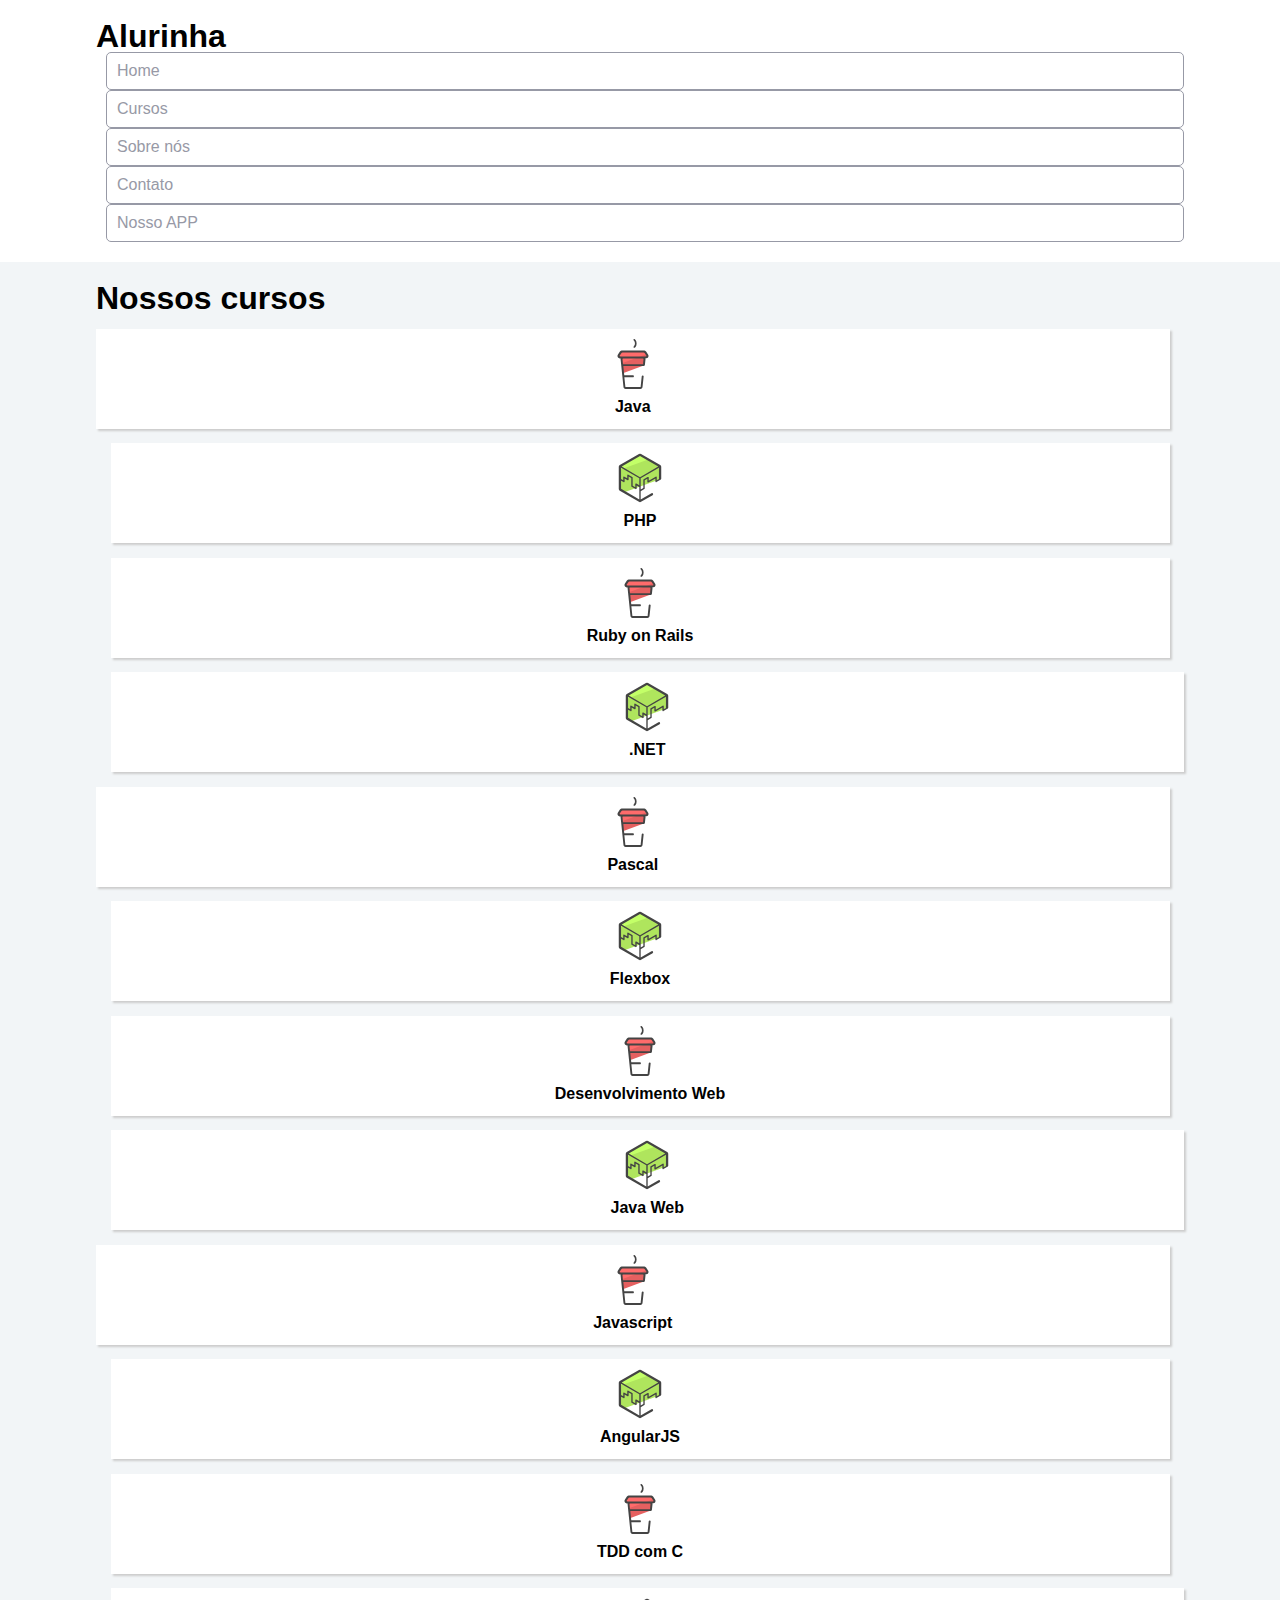
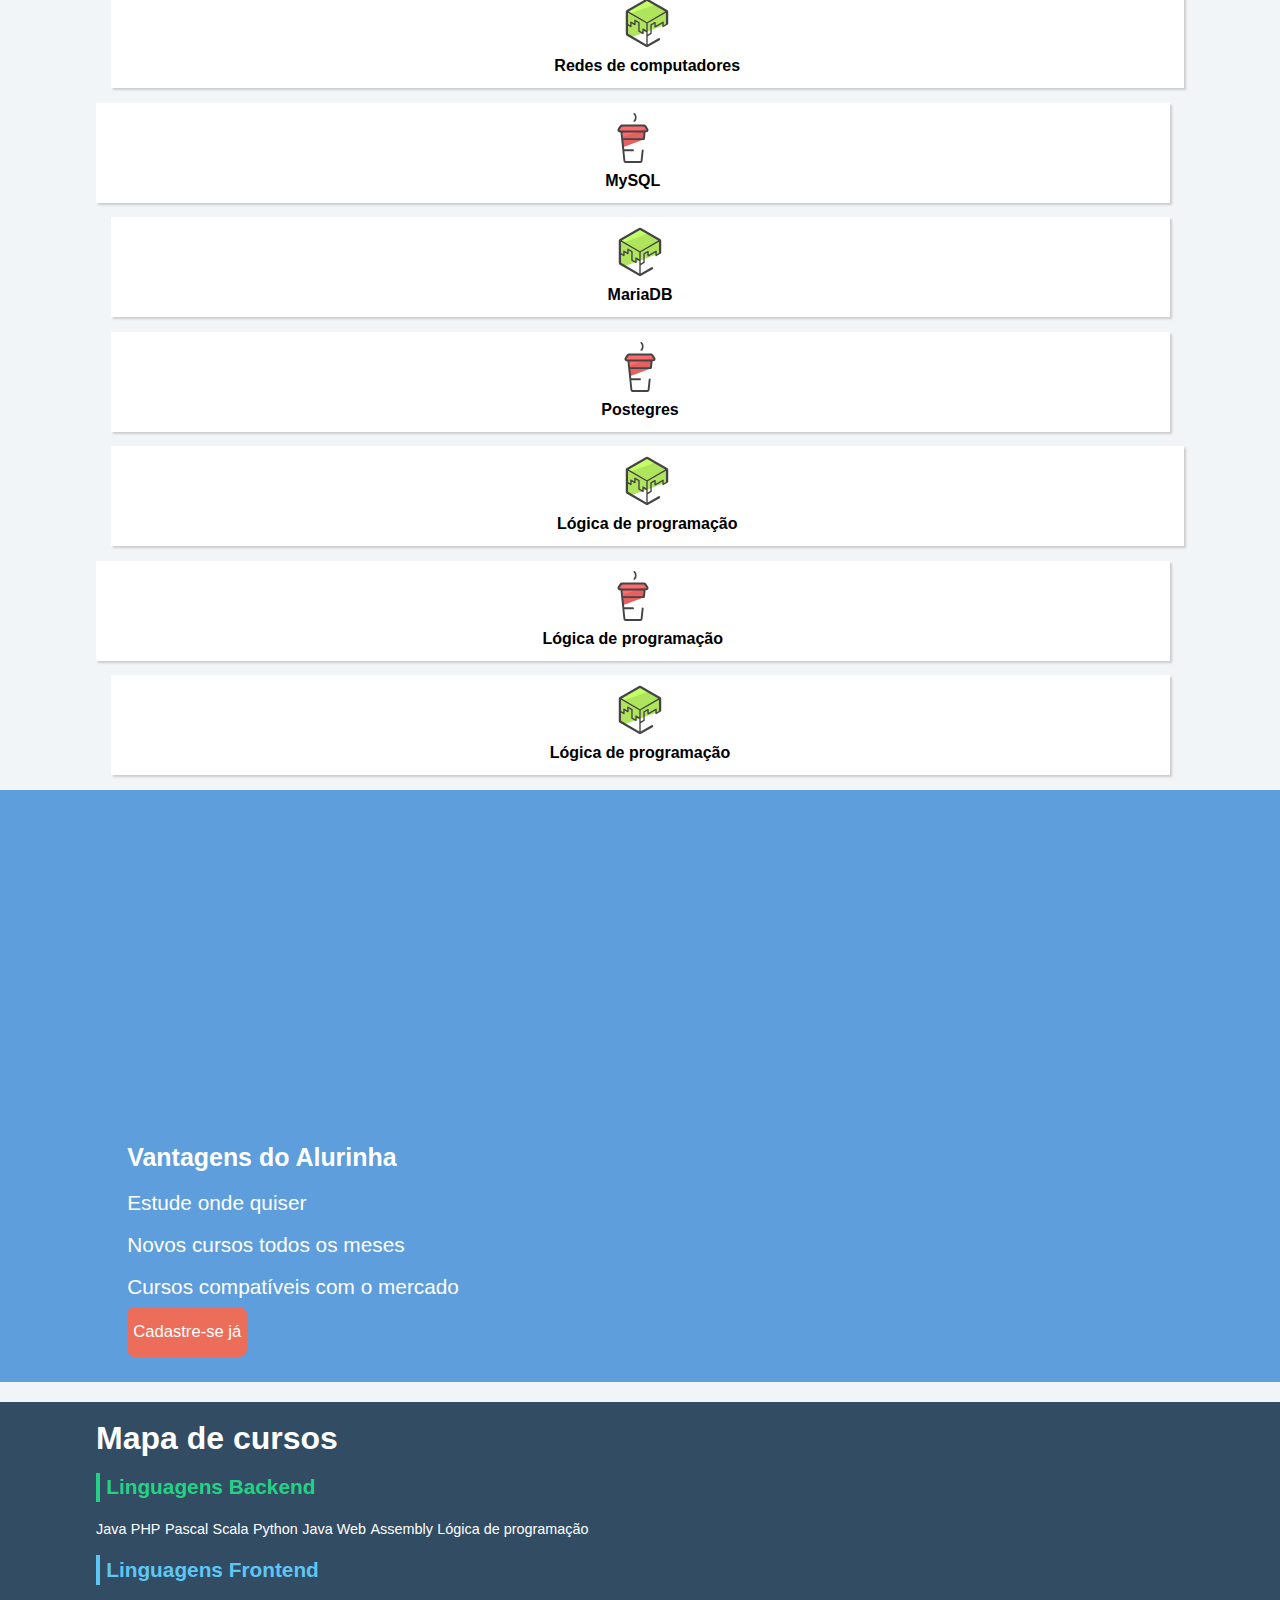
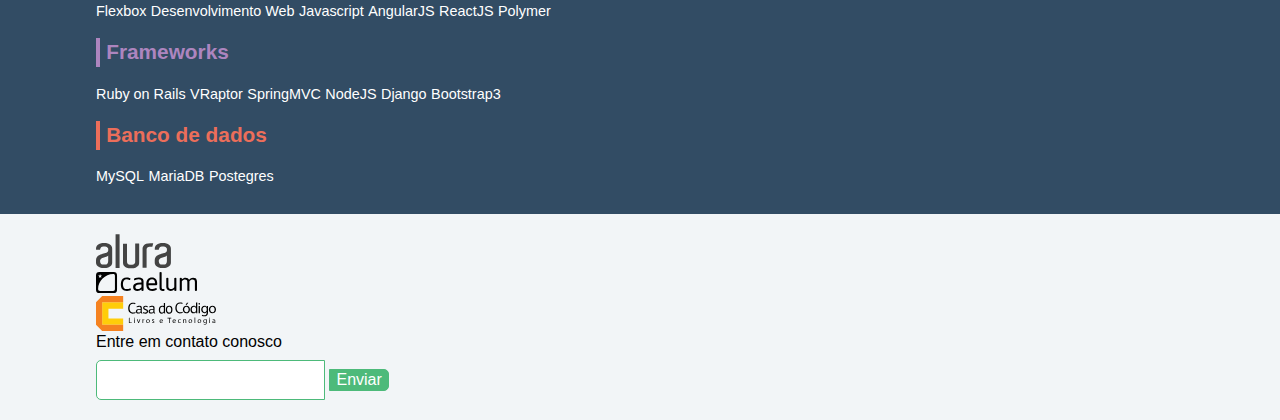
==== alura/projetos/alurinha/index.html @ 20e6e742 "iniciando alurinha" ====
<!doctype html>
<html>
<head>
	<meta charset="utf-8">
	<meta name="viewport" content="width=device-width, initial-scale=1">
	<title>Alurinha | Cursos online</title>
	<link rel="stylesheet" href="css/reset.css">
	<link rel="stylesheet" href="css/style.css">
	<link rel="stylesheet" href="css/flexbox.css">
</head>
<body>

	<header class="cabecalhoPrincipal">
		<div class="container">
			<h1 class="cabecalhoPrincipal-titulo">
				<a href="#">Alurinha</a>
			</h1>

			<nav class="cabecalhoPrincipal-nav">
				<a class="cabecalhoPrincipal-nav-link" href="#">Home</a>
				<a class="cabecalhoPrincipal-nav-link" href="#">Cursos</a>
				<a class="cabecalhoPrincipal-nav-link" href="#">Sobre nós</a>
				<a class="cabecalhoPrincipal-nav-link" href="#">Contato</a>
				<a class="cabecalhoPrincipal-nav-link cabecalhoPrincipal-nav-link-app" href="#">Nosso APP</a>
			</nav>
		</div>

	</header>

	<main class="conteudoPrincipal">
		<div class="container">
			<h2 class="subtitulo">Nossos cursos</h2>

			<nav>
				<ul class="conteudoPrincipal-cursos">
					<li class="conteudoPrincipal-cursos-link"><a href="#">Java</a></li>
					<li class="conteudoPrincipal-cursos-link"><a href="#">PHP</a></li>
					<li class="conteudoPrincipal-cursos-link"><a href="#">Ruby on Rails</a></li>
					<li class="conteudoPrincipal-cursos-link"><a href="#">.NET</a></li>
					<li class="conteudoPrincipal-cursos-link"><a href="#">Pascal</a></li>
					<li class="conteudoPrincipal-cursos-link"><a href="#">Flexbox</a></li>
					<li class="conteudoPrincipal-cursos-link"><a href="#">Desenvolvimento Web</a></li>
					<li class="conteudoPrincipal-cursos-link"><a href="#">Java Web</a></li>
					<li class="conteudoPrincipal-cursos-link"><a href="#">Javascript</a></li>
					<li class="conteudoPrincipal-cursos-link"><a href="#">AngularJS</a></li>
					<li class="conteudoPrincipal-cursos-link"><a href="#">TDD com C</a></li>
					<li class="conteudoPrincipal-cursos-link"><a href="#">Redes de computadores</a></li>
					<li class="conteudoPrincipal-cursos-link"><a href="#">MySQL</a></li>
					<li class="conteudoPrincipal-cursos-link"><a href="#">MariaDB</a></li>
					<li class="conteudoPrincipal-cursos-link"><a href="#">Postegres</a></li>
					<li class="conteudoPrincipal-cursos-link"><a href="#">Lógica de programação</a></li>
					<li class="conteudoPrincipal-cursos-link"><a href="#">Lógica de programação</a></li>
					<li class="conteudoPrincipal-cursos-link"><a href="#">Lógica de programação</a></li>
				</ul>
			</nav>
		</div>

		<section class="videoSobre">
			<div class="container">
				<iframe class="videoSobre-video" width="560" height="315" src="https://www.youtube.com/embed/bIlOsJzBVaY?list=PLh2Y_pKOa4UcF1BYPJR3EIMRi3nWAUxIp" frameborder="0" allowfullscreen></iframe>
				
				<div class="videoSobre-sobre">
					<h2 class="videoSobre-sobre-title">Vantagens do Alurinha</h2>
					<ul class="videoSobre-sobre-list">
						<li class="videoSobre-sobre-item">Estude onde quiser</li>
						<li class="videoSobre-sobre-item">Novos cursos todos os meses</li>
						<li class="videoSobre-sobre-item">Cursos compatíveis com o mercado</li>
					</ul>
					<button class="videoSobre-button">Cadastre-se já</button>
				</div>
			</div>
		</section>

	</main>

	<footer class="rodapePrincipal">
		<div class="container">

			<section class="rodapePrincipal-navMap">
				<h3 class="subtitulo">Mapa de cursos</h3>
				<nav class="rodapePrincipal-navMap-list">

					<h4 class="navmap-list-title navmap-list-title-backend">Linguagens Backend</h4>
					<a class="rodapePrincipal-navMap-link" href="#">Java</a>
					<a class="rodapePrincipal-navMap-link" href="#">PHP</a>
					<a class="rodapePrincipal-navMap-link" href="#">Pascal</a>
					<a class="rodapePrincipal-navMap-link" href="#">Scala</a>
					<a class="rodapePrincipal-navMap-link" href="#">Python</a>
					<a class="rodapePrincipal-navMap-link" href="#">Java Web</a>
					<a class="rodapePrincipal-navMap-link" href="#">Assembly</a>
					<a class="rodapePrincipal-navMap-link" href="#">Lógica de programação</a>

					<h4 class="navmap-list-title navmap-list-title-frontend">Linguagens Frontend</h4>
					<a class="rodapePrincipal-navMap-link" href="#">Flexbox</a>
					<a class="rodapePrincipal-navMap-link" href="#">Desenvolvimento Web</a>
					<a class="rodapePrincipal-navMap-link" href="#">Javascript</a>
					<a class="rodapePrincipal-navMap-link" href="#">AngularJS</a>
					<a class="rodapePrincipal-navMap-link" href="#">ReactJS</a>
					<a class="rodapePrincipal-navMap-link" href="#">Polymer</a>
					
					<h4 class="navmap-list-title navmap-list-title-framework">Frameworks</h4>
					<a class="rodapePrincipal-navMap-link" href="#">Ruby on Rails</a>
					<a class="rodapePrincipal-navMap-link" href="#">VRaptor</a>
					<a class="rodapePrincipal-navMap-link" href="#">SpringMVC</a>
					<a class="rodapePrincipal-navMap-link" href="#">NodeJS</a>
					<a class="rodapePrincipal-navMap-link" href="#">Django</a>
					<a class="rodapePrincipal-navMap-link" href="#">Bootstrap3</a>

					<h4 class="navmap-list-title navmap-list-title-bancoDeDados">Banco de dados</h4>
					<a class="rodapePrincipal-navMap-link" href="#">MySQL</a>
					<a class="rodapePrincipal-navMap-link" href="#">MariaDB</a>
					<a class="rodapePrincipal-navMap-link" href="#">Postegres</a>

				</nav>
			</section>

		</div>

		<section class="rodapePrincipal-patrocinadores">
			<div class="container">
				<ul class="rodapePrincipal-patrocinadores-list">
					<li>
						<a class="rodapePrincipal-patrocinadores-list-link patrocinadores-list-link-alura" href="#">
							<img src="img/logos/alura.svg" alt="Logo da Alura">
						</a>
					</li>
					<li>
						<a class="rodapePrincipal-patrocinadores-list-link patrocinadores-list-link-caelum" href="#">
							<img src="img/logos/caelum.svg" alt="Logo da Caelum">
						</a>
					</li>
					<li>
						<a class="rodapePrincipal-patrocinadores-list-link patrocinadores-list-link-casaDoCodigo" href="#">
							<img src="img/logos/cdc.svg" alt="Logo da Casa do Código">
						</a>
					</li>
				</ul>
				<form class="rodapePrincipal-contatoForm" action="#">
					<fieldset>
						<legend class="rodapePrincipal-contatoForm-legend" for="email-contato">Entre em contato conosco</legend>
						<div class="rodapePrincipal-contatoForm-fieldset"> 
							<input class="rodapePrincipal-contatoForm-emailInput" type="email" name="email-contato" id="email-contato">
							<button class="rodapePrincipal-contatoForm-submit" type="submit">Enviar</button>
						</div>
					</fieldset>
				</form>
			</div>
		</section>
	</footer>

</body>
</html>
---- alura/projetos/alurinha/css/style.css ----
body {
	background-color: #F2F5F7;
	font-family: 'Open Sans',Arial,sans-serif;
}

.container {
	width: 94%;
	margin: 0 auto;
}

.cabecalhoPrincipal {
	background-color: #FFF;
	padding: 20px 0;
}

.cabecalhoPrincipal-titulo {
	font-weight: bold;
	font-size: 2em;
	margin-bottom: 20px;
}

.cabecalhoPrincipal-titulo a {
	text-decoration: none;
	color: inherit;
}

.cabecalhoPrincipal-nav-link {
	padding: 10px;
	margin-bottom: 10px;
	color: #9799A6;
	background-color: #FFF;
	text-decoration: none;
	transition: .5s;
	display: block;

	border-bottom: 1px solid #9799A6;
}

.conteudoPrincipal {
	margin-top: 20px;
	margin-bottom: 20px;
}

.subtitulo {
	font-weight: bold;
	font-size: 32px;
	margin-bottom: 10px;
	text-align: center;
}

.conteudoPrincipal-cursos-link {
	height: 100px;
	background-color: #FFF;
	text-align: center;
	margin: 1%;
	transition: .3s;
	box-shadow: 2px 2px 2px #CCC;
	position: relative;
}

.conteudoPrincipal-cursos-link a {
	text-decoration: none;
	color: #000;
	font-weight: bold;
	display: block;
	width: 100%;
	height: 100%;
	position: absolute;
	top: 0;
	left: 0;
}

.conteudoPrincipal-cursos-link:hover {
	box-shadow: 4px 4px 4px #CCC;
}

.conteudoPrincipal-cursos-link a:before {
	content: '';
	display: block;
	width: 50px;
	height: 50px;
	margin: 10px auto;
}

.conteudoPrincipal-cursos-link:nth-child(even) a:before {
	background: url(../img/background1.svg) no-repeat;	
}

.conteudoPrincipal-cursos-link:nth-child(odd) a:before {
	background: url(../img/background2.svg) no-repeat;
}


.rodapePrincipal {
	background-color: #324C64;
	padding-top: 20px;
}

.rodapePrincipal .subtitulo {
	color: #FFF;
}

.rodapePrincipal-navMap-link {
	text-decoration: none;
	color: #FFF;
	margin-top: 10px;
}

.rodapePrincipal-navMap-link {
	font-size: .9em;
}

.navmap-list-title {
	font-weight: 700;
	font-size: 1.3em;
	margin: .9em 0;
	padding-left: .3em;
	padding-top: .2em;
	padding-bottom: .2em;
}

.navmap-list-title + .rodapePrincipal-navMap-link {
	margin-top: 0;
}

.navmap-list-title-bancoDeDados { color: #EC6E5A; border-left: 4px solid #EC6E5A; }
.navmap-list-title-framework { color: #AD85BF; border-left: 4px solid #AD85BF; }
.navmap-list-title-frontend { color: #5EC6F3; border-left: 4px solid #5EC6F3; }
.navmap-list-title-backend { color: #25D285; border-left: 4px solid #25D285; }

.rodapePrincipal-patrocinadores {
	margin-top: 30px;
	background: #F2F5F7;
	padding: 20px 0;
}

.rodapePrincipal-contatoForm {
	margin-top: 20px;
	text-align: center;
}

.rodapePrincipal-contatoForm label[for=email-contato] {
	font-weight: bold;
	font-size: 14px;
	color: #000;
	margin-bottom: 5px;
	display: block;
}

.rodapePrincipal-contatoForm-emailInput {
	border-top-left-radius: 5px;
	border-bottom-left-radius: 5px;
	padding: 10px;
}

.rodapePrincipal-contatoForm-submit {
	border-top-right-radius: 5px;
	border-bottom-right-radius: 5px;
	background-color: #4DBA7A;
	color: #FFF;
	cursor: pointer;
	
}

.rodapePrincipal-contatoForm-submit,
.rodapePrincipal-contatoForm-emailInput {
	outline: 0;
	border: 1px solid #4DBA7A;
	box-sizing: border-box;
	font-size: 16px;
}

.videoSobre {
	background-color: #5E9EDC;
	padding: 25px 0;

}

.videoSobre-video {
	max-width: 100%;
}

.videoSobre .container {
	color: #FFF;
}

.videoSobre-sobre-title {
	font-size: 1.2em;
	font-weight: bolder;
}

.videoSobre-sobre {
	font-size: 1.3em;
	line-height: 2;
}

.videoSobre-button {
	border-radius: 8px;
	background-color: #ec6e5a;
	display: block;
	color: #FFF;
	border: none;
	height: 50px;
	font-size: .8em;
	outline: none;
}

.rodapePrincipal-contatoForm-legend {
	margin-bottom: 10px;
}

@media(min-width: 769px) {

	.container {
		width: 85%;	
	}

	.subtitulo {
		text-align: left;
	}

	.cabecalhoPrincipal-nav-link {
		border-radius: 5px;
		border: 1px solid #9799A6;
	}

	.cabecalhoPrincipal-nav-link:hover {
		color: #FFF;
		background-color: #9799A6;
	}

	.cabecalhoPrincipal-titulo {
		margin: 0;
	}

	.cabecalhoPrincipal-nav {
		width: auto;
	}

	.cabecalhoPrincipal-nav-link {
		width: auto;
		margin: 0 0 0 10px;
	}

	.rodapePrincipal-contatoForm {
		margin-top: 0;
		text-align: left;
	}

	.conteudoPrincipal-cursos-link:nth-child(3n) {
		margin-right: 0;
	}

	.conteudoPrincipal-cursos-link:nth-child(3n+1) {
		margin-left: 0;
	}

}

@media(min-width: 1000px) {
	.conteudoPrincipal-cursos-link {
		margin: 1.333%;
	}

	.conteudoPrincipal-cursos-link:nth-child(3n) {
		margin-right: 1.33%;
	}

	.conteudoPrincipal-cursos-link:nth-child(3n+1) {
		margin-left: 1.333%;
	}

	.conteudoPrincipal-cursos-link:nth-child(4n) {
		margin-right: 0;
	}

	.conteudoPrincipal-cursos-link:nth-child(4n+1) {
		margin-left: 0;
	}

	.videoSobre-sobre {
		margin-left: 1.5em;
	}

}
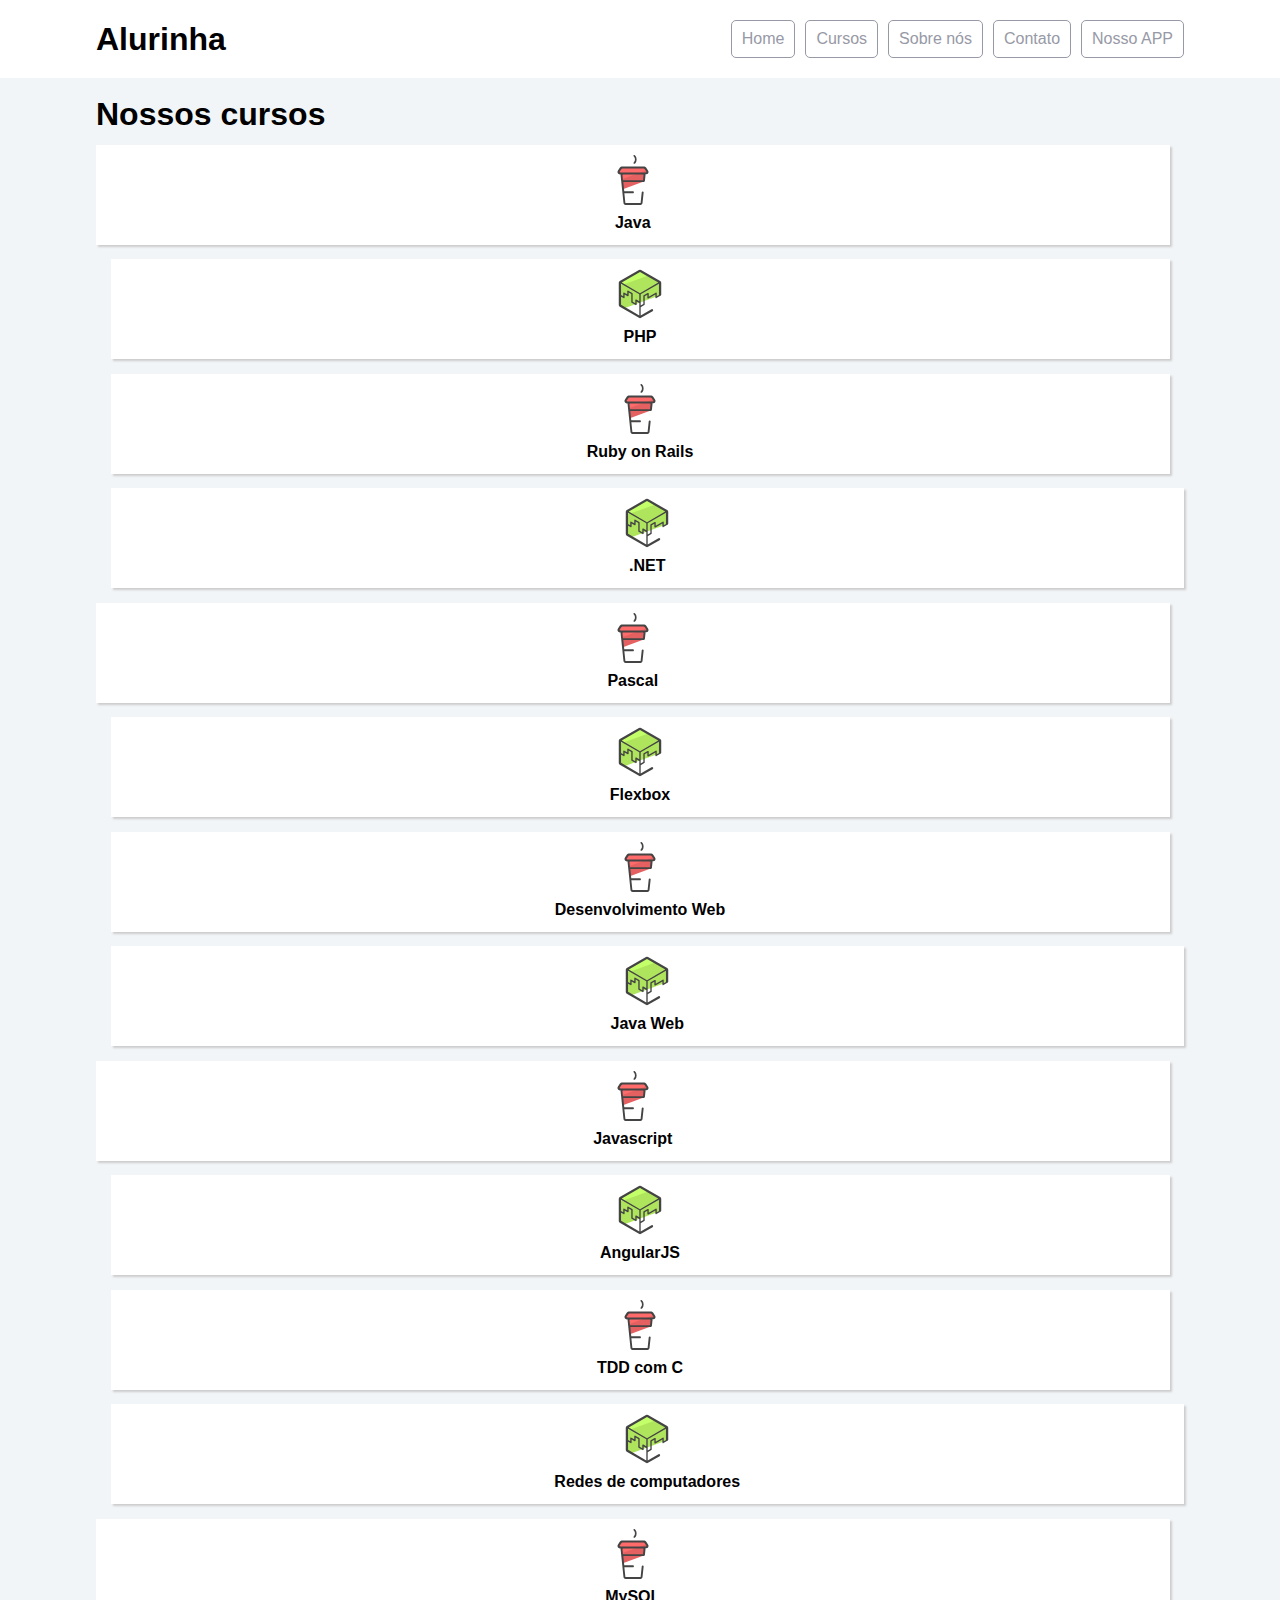
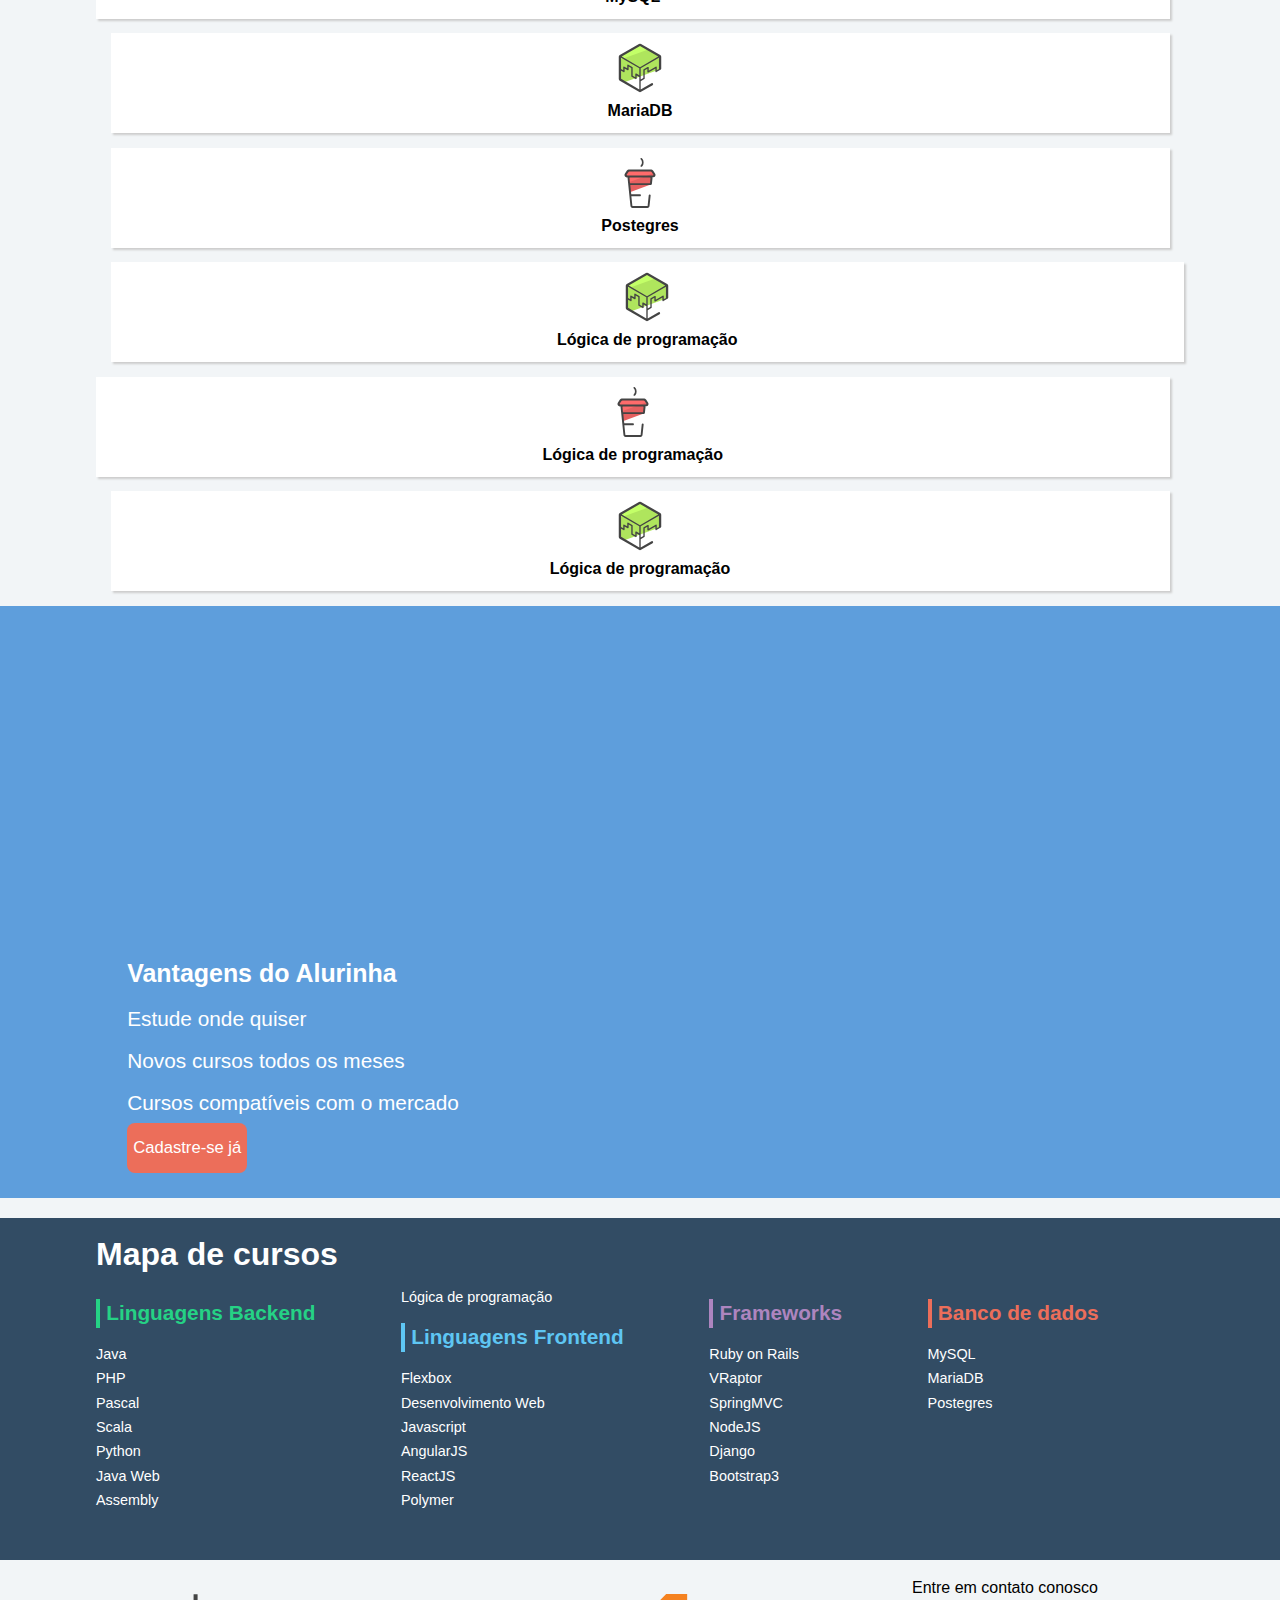
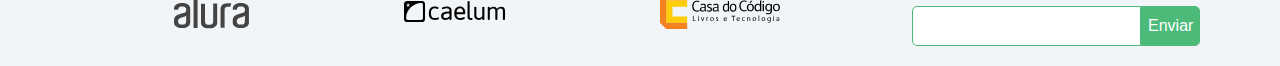
==== commit a56de6bd: "flex" ====
--- a/alura/projetos/alurinha/index.html
+++ b/alura/projetos/alurinha/index.html
@@ -1,5 +1,6 @@
 <!doctype html>
 <html>
+
 <head>
 	<meta charset="utf-8">
 	<meta name="viewport" content="width=device-width, initial-scale=1">
@@ -8,6 +9,7 @@
 	<link rel="stylesheet" href="css/style.css">
 	<link rel="stylesheet" href="css/flexbox.css">
 </head>
+
 <body>
 
 	<header class="cabecalhoPrincipal">
@@ -57,8 +59,10 @@
 
 		<section class="videoSobre">
 			<div class="container">
-				<iframe class="videoSobre-video" width="560" height="315" src="https://www.youtube.com/embed/bIlOsJzBVaY?list=PLh2Y_pKOa4UcF1BYPJR3EIMRi3nWAUxIp" frameborder="0" allowfullscreen></iframe>
-				
+				<iframe class="videoSobre-video" width="560" height="315"
+					src="https://www.youtube.com/embed/bIlOsJzBVaY?list=PLh2Y_pKOa4UcF1BYPJR3EIMRi3nWAUxIp" frameborder="0"
+					allowfullscreen></iframe>
+
 				<div class="videoSobre-sobre">
 					<h2 class="videoSobre-sobre-title">Vantagens do Alurinha</h2>
 					<ul class="videoSobre-sobre-list">
@@ -97,7 +101,7 @@
 					<a class="rodapePrincipal-navMap-link" href="#">AngularJS</a>
 					<a class="rodapePrincipal-navMap-link" href="#">ReactJS</a>
 					<a class="rodapePrincipal-navMap-link" href="#">Polymer</a>
-					
+
 					<h4 class="navmap-list-title navmap-list-title-framework">Frameworks</h4>
 					<a class="rodapePrincipal-navMap-link" href="#">Ruby on Rails</a>
 					<a class="rodapePrincipal-navMap-link" href="#">VRaptor</a>
@@ -138,8 +142,9 @@
 				<form class="rodapePrincipal-contatoForm" action="#">
 					<fieldset>
 						<legend class="rodapePrincipal-contatoForm-legend" for="email-contato">Entre em contato conosco</legend>
-						<div class="rodapePrincipal-contatoForm-fieldset"> 
-							<input class="rodapePrincipal-contatoForm-emailInput" type="email" name="email-contato" id="email-contato">
+						<div class="rodapePrincipal-contatoForm-fieldset">
+							<input class="rodapePrincipal-contatoForm-emailInput" type="email" name="email-contato"
+								id="email-contato">
 							<button class="rodapePrincipal-contatoForm-submit" type="submit">Enviar</button>
 						</div>
 					</fieldset>
@@ -149,4 +154,5 @@
 	</footer>
 
 </body>
+
 </html>--- a/alura/projetos/alurinha/css/flexbox.css
+++ b/alura/projetos/alurinha/css/flexbox.css
@@ -0,0 +1,39 @@
+.cabecalhoPrincipal .container{
+    display: flex;
+    align-items: center;
+    justify-content: space-between;
+}
+
+.cabecalhoPrincipal-nav{
+    display: flex;
+}
+
+.rodapePrincipal-patrocinadores .container{
+    display: flex;
+    justify-content: space-between;
+}
+
+.rodapePrincipal-patrocinadores-list{
+    display: flex;
+    align-items: center;
+    justify-content: space-around;
+    width: 70%;
+    margin-right: 5%;
+}
+
+.rodapePrincipal-contatoForm{
+    width: 25%;
+    display: flex;
+}
+
+.rodapePrincipal-contatoForm-fieldset{
+    display: flex;
+}
+
+.rodapePrincipal-navMap-list {
+    display: flex;
+   /* flex-direction: column;
+    flex-wrap: wrap;*/
+    flex-flow: column wrap;
+    height: 250px;
+}